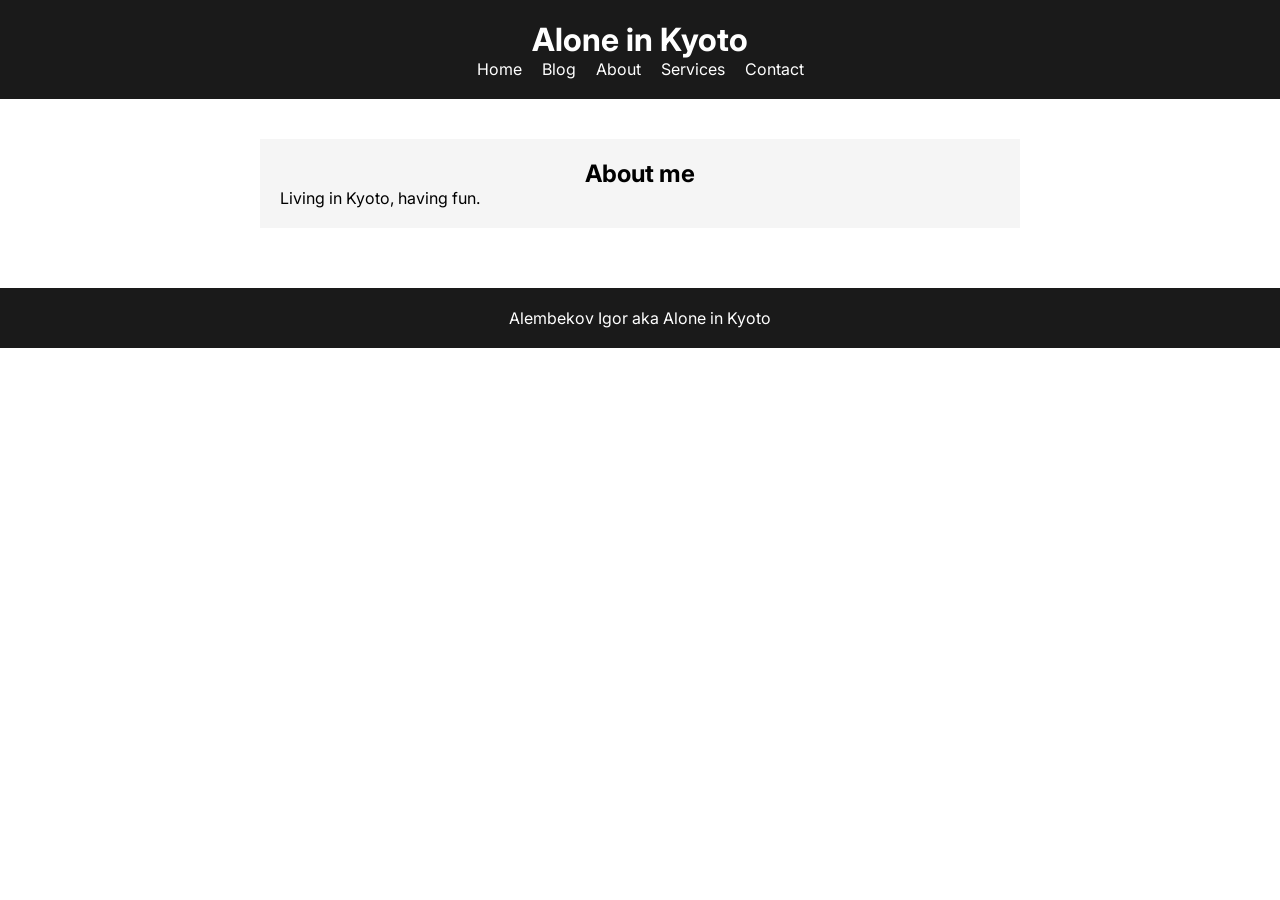
==== about.html @ c30af380 "Add About and Contact pages, fix nav links, add bg image and page transitions" ====
<!doctype html>
<html lang="en">
  <head>
    <meta charset="UTF-8" />
    <meta name="viewport" content="width=device-width, initial-scale=1.0" />
    <title>About</title>
    <link rel="preconnect" href="https://fonts.googleapis.com" />
    <link rel="preconnect" href="https://fonts.gstatic.com" crossorigin />
    <link
      href="https://fonts.googleapis.com/css2?family=Inter:ital,opsz,wght@0,14..32,100..900;1,14..32,100..900&display=swap"
      rel="stylesheet"
    />
    <link rel="stylesheet" href="style.css" />
  </head>
  <body id="about-page">
    <header>
      <h1>Alone in Kyoto</h1>
      <nav>
        <a href="index.html">Home</a>
        <a href="place-to-be-alone.html">Blog</a>
        <a href="about.html">About</a>
        <a href="services.html">Services</a>
        <a href="contact.html">Contact</a>
      </nav>
    </header>
    <main>
      <section>
        <h2>About me</h2>
        <p>Living in Kyoto, having fun.</p>
      </section>
    </main>
    <footer>
      <p>Alembekov Igor aka Alone in Kyoto</p>
    </footer>
  </body>
</html>
---- style.css ----
* {
  margin: 0;
  padding: 0;
  box-sizing: border-box;
}

body {
  font-family: "Inter", sans-serif;
  background-image:
    linear-gradient(rgba(255, 255, 255, 0.5), rgba(255, 255, 255, 0.9)),
    url("https://images.unsplash.com/photo-1493976040374-85c8e12f0c0e?w=1920");
  background-size: cover;
  background-position: center;
  background-attachment: fixed;
  background-repeat: no-repeat;
}

header {
  background-color: #1a1a1a;
  color: white;
  padding: 20px;
  text-align: center;
  position: sticky;
  top: 0;
  z-index: 100;
}

nav {
  display: flex;
  gap: 20px;
  justify-content: center;
}

nav a {
  color: white;
  text-decoration: none;
  transition: color 0.2s ease;
}

nav a:hover {
  color: #888;
}

main {
  max-width: 800px;
  margin: 0 auto;
  padding: 40px 20px;
  display: grid;
  grid-template-columns: repeat(2, 1fr);
  gap: 30px;
}

main h2 {
  text-align: center;
  grid-column: 1 / -1;
}

article {
  background-color: #f5f5f5;
  padding: 20px;
  border-radius: 8px;
  transition:
    transform 0.2s ease,
    box-shadow 0.2s ease;
}

article:hover {
  transform: translateY(-5px);
  box-shadow: 0 8px 16px rgba(0, 0, 0, 0.15);
}

h3 {
  margin-bottom: 10px;
}

footer {
  background-color: #1a1a1a;
  color: white;
  text-align: center;
  padding: 20px;
}

section {
  padding: 20px;
  margin-bottom: 20px;
  background-color: #f5f5f5;
}

#place-to-be-alone h2 {
  margin-bottom: 20px;
}

#place-to-be-alone main {
  grid-template-columns: 1fr;
}

#place-to-be-alone article {
  padding: 0;
  overflow: hidden;
  display: grid;
  gap: 0;
}

#place-to-be-alone article img {
  width: 100%;
  border-radius: 8px 8px 0 0;
  display: block;
}

#place-to-be-alone article h3,
#place-to-be-alone article p {
  padding: 0 20px;
}

#place-to-be-alone article h3 {
  margin-top: 15px;
}

#place-to-be-alone article p {
  padding-bottom: 20px;
}

#about-page main,
#contact-page main {
  display: block;
}

#services-page main {
  display: block;
}

.form-field {
  width: 100%;
  padding: 12px;
  border: 1px solid #ccc;
  border-radius: 6px;
  font-family: inherit;
  font-size: 16px;
}

form {
  max-width: 500px;
  display: flex;
  flex-direction: column;
}

label {
  margin-top: 8px;
  font-weight: 600;
}

button {
  padding: 12px 24px;
  background-color: #1a1a1a;
  color: white;
  border: none;
  border-radius: 6px;
  cursor: pointer;
  font-size: 16px;
  transition: background-color 0.2s ease;
  align-self: flex-start;
}

button:hover {
  background-color: #444;
}

@media (max-width: 768px) {
  main {
    grid-template-columns: 1fr;
  }

  nav {
    flex-direction: column;
    gap: 10px;
  }
}
@view-transition {
  navigation: auto;
}
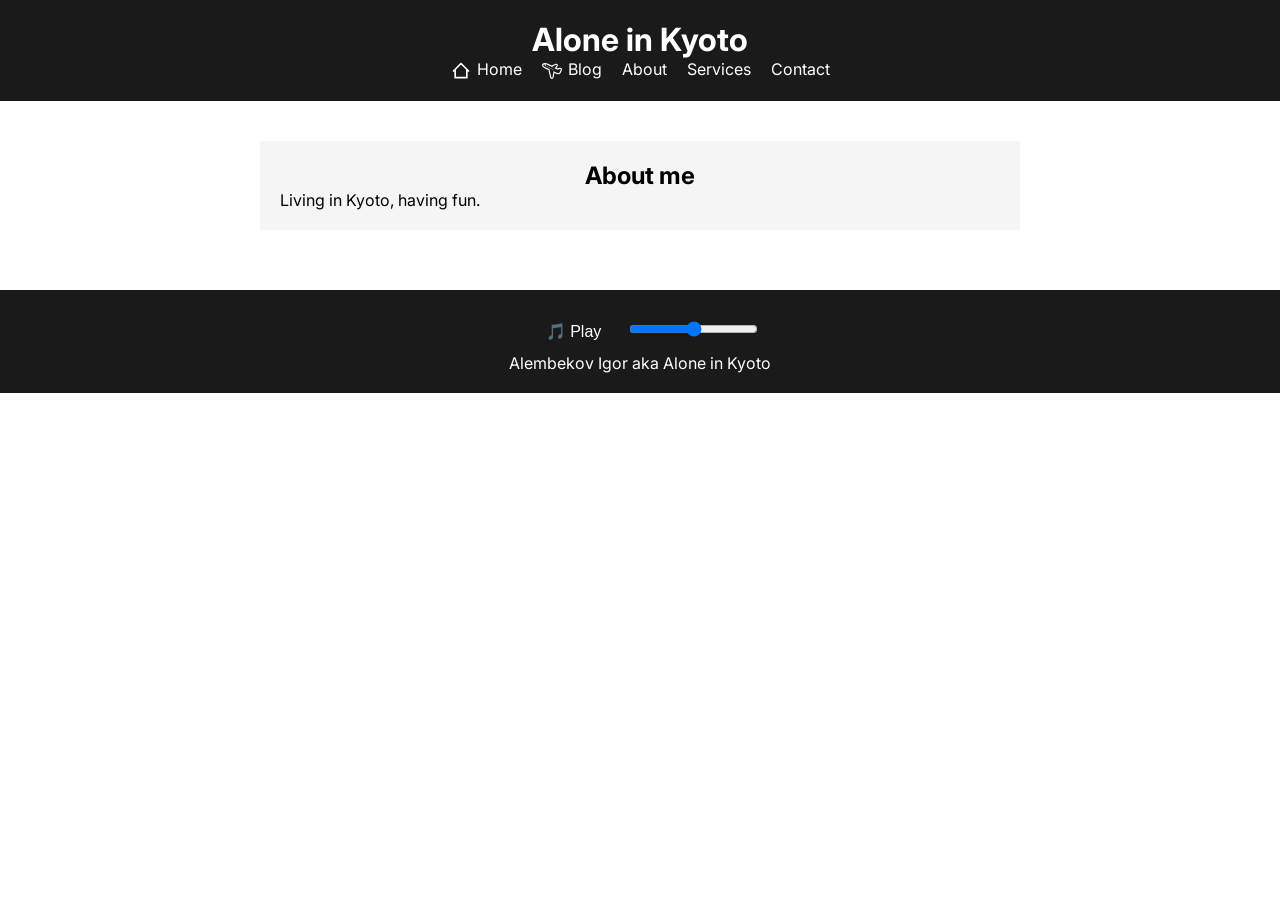
==== commit c0ba2f67: "Add general data array on the blog pages" ====
--- a/about.html
+++ b/about.html
@@ -16,8 +16,71 @@
     <header>
       <h1>Alone in Kyoto</h1>
       <nav>
-        <a href="index.html">Home</a>
-        <a href="place-to-be-alone.html">Blog</a>
+        <a href="index.html" class="nav-link"
+          ><svg viewBox="0 0 24 24" class="nav-icon">
+            <path
+              d="M3 12l9-9 9 9M5 10v10h14V10"
+              fill="none"
+              stroke="currentColor"
+              stroke-width="2"
+              stroke-linecap="round"
+              stroke-linejoin="round"
+            /></svg
+          >Home</a
+        >
+        <div class="dropdown">
+          <a href="place-to-be-alone.html" class="nav-link">
+            <svg viewBox="0 0 512 512" class="nav-icon icon-plane">
+              <path
+                fill="currentColor"
+                d="M500.398,187.926c-8.993-10.404-22.084-16.393-35.892-16.393c-4.755,0-9.47,0.706-14.007,2.108l-49.759,14.364
+		l-0.478,0.129l-0.478,0.15l-2.467,0.398c-1.234,0-2.466-0.289-3.562-0.836l-24.452-11.978l28.034-37.105
+		c11.978-13.888,13.907-34.152,4.517-50.118c-7.76-13.13-22.005-21.248-37.206-21.248c-3.76,0-7.481,0.478-11.101,1.442
+		l-2.269,0.607l-2.148,0.935L247.681,114.87l-1.512,0.656l-75.923-37.205c-32.072-15.778-68.898-25.208-98.464-25.208
+		c-43.75,0-60.443,20.632-66.491,32.927c-18.106,36.856,10.306,74.012,84.437,110.431l75.366,37.116l42.636,189.03
+		c4.338,20.811,23.358,36.27,45.124,36.27l2.269-0.059c22.363-1.125,40.388-17.708,43.452-39.692l20.791-109.626l25.546,12.584
+		l0.338,0.169l0.359,0.16c21.148,9.768,43.054,14.921,63.368,14.921c33.067,0,58.891-13.946,70.849-38.279l0.159-0.338l0.159-0.338
+		l27.178-58.862C515.498,222.466,512.812,202.271,500.398,187.926z M479.686,226.464l-27.278,59.12
+		c-7.062,14.355-23.436,21.2-43.432,21.2c-15.559,0-33.306-4.138-50.556-12.107l-49.779-24.511l2.328-11.689l-11.46-7.64
+		l-2.686,13.51l-3.681,18.324l0.18,0.119l-24.93,131.562c-0.835,7.669-7.083,13.568-14.762,13.956l-0.776,0.02
+		c-7.401,0-13.788-5.173-15.32-12.435l-45.84-203.274l-88.496-43.572c-25.546-12.554-83.025-43.96-70.471-69.516
+		c5.154-10.504,18.822-15.34,36.459-15.777c-15.966,34.23,24.661,50.585,24.661,50.585l10.187-20.373
+		c-13.589-5.093-15.28-16.971-13.589-22.064c0,0,1.125-2.776,3.014-6.397c20.444,3.154,43.044,10.276,63.338,20.254l88.656,43.453
+		l38.538,18.234l13.589-6.795l-37.622-17.797l101.449-44.477c1.074-0.278,2.148-0.418,3.223-0.418c4.396,0,8.575,2.288,10.882,6.198
+		c2.885,4.884,2.129,11.092-1.791,15.151l-51.151,67.705l57.678,28.252c5.352,2.636,11.201,3.98,17.07,3.98
+		c3.999,0,7.998-0.628,11.878-1.88l50.117-14.455c1.71-0.556,3.462-0.815,5.192-0.815c4.836,0,9.53,2.069,12.793,5.849
+		C481.755,213.075,482.69,220.377,479.686,226.464z"
+              />
+              <path
+                fill="currentColor"
+                d="M133.738,134.337c-7.022,0-12.733,5.7-12.733,12.733c0,7.033,5.711,12.734,12.733,12.734
+		c7.043,0,12.734-5.701,12.734-12.734C146.471,140.038,140.781,134.337,133.738,134.337z"
+              />
+              <path
+                fill="currentColor"
+                d="M182.98,157.257c-7.043,0-12.733,5.7-12.733,12.733c0,7.033,5.69,12.733,12.733,12.733
+		c7.024,0,12.733-5.7,12.733-12.733C195.713,162.958,190.004,157.257,182.98,157.257z"
+              />
+              <path
+                fill="currentColor"
+                d="M232.203,180.177c-7.024,0-12.733,5.7-12.733,12.733s5.71,12.733,12.733,12.733
+		c7.043,0,12.733-5.7,12.733-12.733S239.246,180.177,232.203,180.177z"
+              />
+              <path
+                fill="currentColor"
+                d="M281.444,203.097c-7.043,0-12.733,5.7-12.733,12.733c0,7.033,5.69,12.733,12.733,12.733
+		c7.024,0,12.733-5.7,12.733-12.733C294.177,208.798,288.468,203.097,281.444,203.097z"
+              /></svg
+            >Blog</a
+          >
+          <div class="dropdown-menu">
+            <a href="place-to-be-alone.html">Places to be alone</a>
+            <a href="style.html">Style</a>
+            <a href="travel.html">Travel</a>
+            <a href="music.html">Music</a>
+            <a href="thoughts.html">Thoughts</a>
+          </div>
+        </div>
         <a href="about.html">About</a>
         <a href="services.html">Services</a>
         <a href="contact.html">Contact</a>
@@ -30,7 +93,18 @@
       </section>
     </main>
     <footer>
+      <button id="music-toggle">🎵 Play</button>
+      <input
+        type="range"
+        id="volume-slider"
+        min="0"
+        max="1"
+        step="0.1"
+        value="0.5"
+      />
+      <audio id="bg-music" src="music/title.mp3" loop></audio>
       <p>Alembekov Igor aka Alone in Kyoto</p>
     </footer>
+    <script src="script.js"></script>
   </body>
 </html>
--- a/style.css
+++ b/style.css
@@ -41,13 +41,55 @@
   color: #888;
 }
 
+.nav-icon {
+  width: 20px;
+  height: 20px;
+  vertical-align: middle;
+  margin-right: 6px;
+  transition: transform 0.3s ease;
+}
+
+.nav-link:hover .nav-icon {
+  transform: translateY(-3px);
+}
+
+.nav-link:hover .icon-plane {
+  transform: rotate(15deg);
+}
+
+.dropdown {
+  position: relative;
+}
+
+.dropdown-menu {
+  display: none;
+  position: absolute;
+  top: 100%;
+  left: 0;
+  background-color: #1a1a1a;
+  min-width: 200px;
+  border-radius: 6px;
+  padding: 8px 0;
+  z-index: 200;
+}
+
+.dropdown:hover .dropdown-menu {
+  display: block;
+}
+
+.dropdown-menu a {
+  display: block;
+  padding: 10px 16px;
+}
+
+.dropdown-menu a:hover {
+  background-color: #333;
+}
+
 main {
   max-width: 800px;
   margin: 0 auto;
   padding: 40px 20px;
-  display: grid;
-  grid-template-columns: repeat(2, 1fr);
-  gap: 30px;
 }
 
 main h2 {
@@ -86,6 +128,25 @@
   background-color: #f5f5f5;
 }
 
+fieldset {
+  border: 1px solid #ccc;
+  border-radius: 6px;
+  padding: 15px;
+  margin-bottom: 20px;
+  background-color: rgba(255, 255, 255, 0.7);
+}
+
+legend {
+  font-weight: 600;
+  padding: 0 8px;
+}
+
+#articles-container {
+  display: grid;
+  grid-template-columns: repeat(2, 1fr);
+  gap: 30px;
+}
+
 #place-to-be-alone h2 {
   margin-bottom: 20px;
 }
@@ -117,6 +178,142 @@
 }
 
 #place-to-be-alone article p {
+  padding-bottom: 20px;
+}
+
+#style-page h2 {
+  margin-bottom: 20px;
+}
+
+#style-page main {
+  grid-template-columns: 1fr;
+}
+
+#style-page article {
+  padding: 0;
+  overflow: hidden;
+  display: grid;
+  gap: 0;
+}
+
+#style-page article img {
+  width: 100%;
+  border-radius: 8px 8px 0 0;
+  display: block;
+}
+
+#style-page article h3,
+#style-page article p {
+  padding: 0 20px;
+}
+
+#style-page article h3 {
+  margin-top: 15px;
+}
+
+#style-page article p {
+  padding-bottom: 20px;
+}
+
+#travel-page h2 {
+  margin-bottom: 20px;
+}
+
+#travel-page main {
+  grid-template-columns: 1fr;
+}
+
+#travel-page article {
+  padding: 0;
+  overflow: hidden;
+  display: grid;
+  gap: 0;
+}
+
+#travel-page article img {
+  width: 100%;
+  border-radius: 8px 8px 0 0;
+  display: block;
+}
+
+#travel-page article h3,
+#travel-page article p {
+  padding: 0 20px;
+}
+
+#travel-page article h3 {
+  margin-top: 15px;
+}
+
+#travel-page article p {
+  padding-bottom: 20px;
+}
+
+#music-page h2 {
+  margin-bottom: 20px;
+}
+
+#music-page main {
+  grid-template-columns: 1fr;
+}
+
+#music-page article {
+  padding: 0;
+  overflow: hidden;
+  display: grid;
+  gap: 0;
+}
+
+#music-page article img {
+  width: 100%;
+  border-radius: 8px 8px 0 0;
+  display: block;
+}
+
+#music-page article h3,
+#music-page article p {
+  padding: 0 20px;
+}
+
+#music-page article h3 {
+  margin-top: 15px;
+}
+
+#music-page article p {
+  padding-bottom: 20px;
+}
+
+#thoughts-page h2 {
+  margin-bottom: 20px;
+}
+
+#thoughts-page main {
+  grid-template-columns: 1fr;
+}
+
+#thoughts-page article {
+  padding: 0;
+  overflow: hidden;
+  display: grid;
+  gap: 0;
+}
+
+#thoughts-page article img {
+  width: 100%;
+  border-radius: 8px 8px 0 0;
+  display: block;
+}
+
+#thoughts-page article h3,
+#thoughts-page article p {
+  padding: 0 20px;
+}
+
+#thoughts-page article h3 {
+  margin-top: 15px;
+}
+
+#thoughts-page article p {
   padding-bottom: 20px;
 }
 
